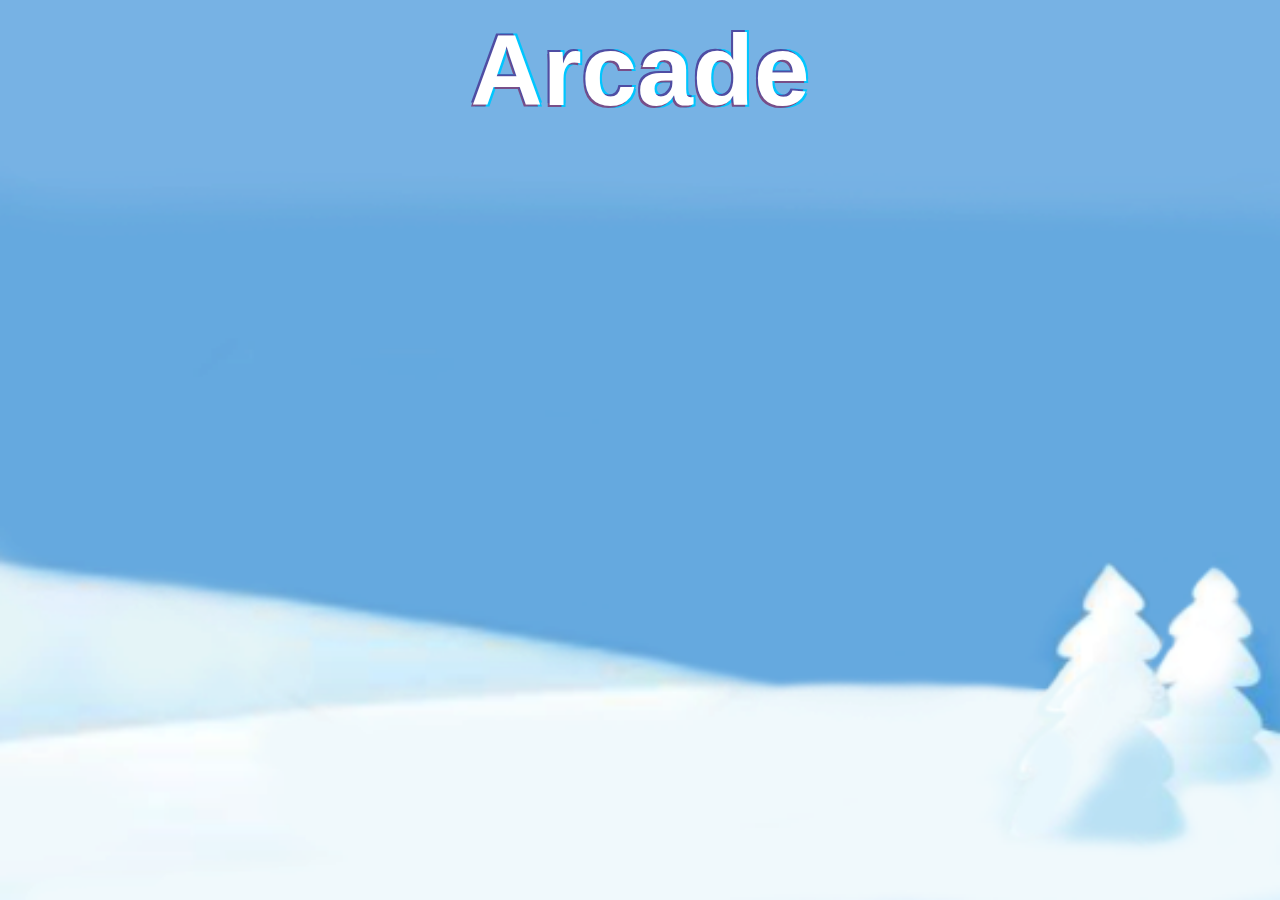
==== Arcade.html @ c5295588 "Added Files" ====
<html>

<head>
    <title>Elon's Portfolio</title>

    <meta name="viewport" content="width=device-width, initial-scale=1.0">

    <link rel="stylesheet" href="style.css">


</head>

<body>
    <div class="Hero">
        <div class="pageTitle">
            <h1>Arcade</h1>
        </div>
    </div>



</body>

</html>
---- style.css ----
/*--------------------------------------Home Page--------------------------------- */
*{
    margin: 0;
    padding: 0;
    font-family: sans-serif;

    
}
/*------- if screen < 762px - hide sidebar-------- */
@media only screen and (max-width: 762px) {
    .Sidebar
    {
        display: none;
    }    
}
.hero{
    width: 100%;
    height: 100vh;
    background-image: url(Images/MenuBG\(Contrast\).png);
    background-size: cover;
    background-position: center;
    position: relative;
    overflow: hidden;

}
/*------- Logo properties-------- */
.logo{
    width: 60px;
    cursor: pointer;  
    z-index: 2;
    margin: 0 9px 0 9px;
    padding: 5px 0 0 0;
}
/*------- The logo's Div-------- */
.logo-parent{
    width: 80px;
}
/*-------Explore Button-------- */
button{
    color: #fbfcfd;
    padding: 10px 25px;
    background: transparent;
    border: 1px solid #fff; /* 00c6ff*/
    border-radius: 20px;
    outline: none;
    cursor: pointer;
    width: 30%;
    height: 4vh;

 
}
/*------- Center Page-------- */
.content{
    color: #fbfcfd;
    position: absolute;
    top: 50%;
    left: 30%;
    transform: translateY(-50%);
    z-index: 2;


    @media screen and (min-width: 1850px) {
        margin: 0 auto;
        left: 0;
    }
}
/*------- H1 Text (HomePage)-------- */
h1{
    font-size: 100px;
    margin: 30px 0 30px;
    line-height: 80px;
    text-shadow:
		-2px -2px 0 rgb(79, 77, 163),
		2px -2px 0 #00c6ff,
		-2px 2px 0 rgb(120, 78, 136),
		2px 2px 0 #00c6ff;

}
/*-------"small" Welcome text-------- */
small{
    font-size: 70px;
    margin: 10px 0 30px;
    line-height: 40px;

     text-shadow:
		-1px -1px 0 rgb(79, 77, 163),
		1px -1px 0 #00c6ff,
		-1px 1px 0 rgb(120, 78, 136),
		1px 1px 0 #00c6ff;
}
/*-------Sidebar-------- */
.Sidebar{
    width: 80px;
    height: 100vh;
    background: linear-gradient(#a6cef7,#65a9df, #ffffff );
    position:absolute;
    right: 0;
    top: 0;
}
/*-------Social media icon images-------- */
.SocialLinks img{
    width: 50px;  
    margin: 3px auto; 
    cursor: pointer;
}
/*-------Social media icon properties-------- */
.SocialLinks{
    width: 80px;
    text-align: center;
    position: absolute;
    bottom: -5%;
    transform: translateY(-50%);

}
/*-------Character image (animation setup)-------- */
.icicles img{
    animation: icicle 7s linear infinite;
}
/*-------characters properties-------- */
.icicles{
    width: 100%;
    display: flex;
    align-items: center;
    justify-content: space-around;
    position: absolute;
    top: -200;
}
/*-------Animation-------- */
@keyframes icicle
{
    0%
    {
        transform: translateY(0);
        opacity: 0;
    }
     50%
    {
        
        opacity: 1;
    }
     70%
    {
       
        opacity: 1;
    }
     100%
    {
        opacity: 0;
        transform: translateY(150vh);
    }
}
/*---Animation Delays / image sizes--- */
.icicles img:nth-child(1){
    animation-delay: 2s;
    width: 50px;
}
.icicles img:nth-child(2){
    animation-delay: 5s;
    width: 70px;

}
.icicles img:nth-child(3){
    animation-delay: 7s;
    width: 100px;
}
.icicles img:nth-child(4){
    animation-delay: 1s;
    width: 70px;
}
.icicles img:nth-child(5){
    animation-delay: 3.5s;   
}
.icicles img:nth-child(6){
    animation-delay: 2.5s;
    width: 80px;

}
.icicles img:nth-child(7){
    animation-delay: 4.5s;
    width: 90px;
}




/*-------Navigation bar-------- */

ul li{
    display: inline-block;
    list-style: none;
    position: relative;    
}
nav ul li a{
    display: block;
    padding: 20px 14px ;
    text-decoration: none;    
}
/* Nav text attributes */
ul li a{
    color: white;
    text-transform: uppercase;
    font-size: 20;
}
/* nav properties */
nav ul{
    float: left;
    position: absolute;
    list-style: none;
}
/* Hide Dropdown menu for portfolio */
ul li ul {
    display: none;
    position: absolute;    
}
/* Hover BG for nav bar (hme, ptflio,abt,ct) */
ul li:hover {
    background-color: #65a9df;
    border-radius: 10px;

}
/* Show hidden menu when hovering */
ul li:hover ul{
    display: block;
}
/* Hover BG for hidden menu */
ul li ul li a:hover{
    background-color: #65a9df;
}
/* Hidden menu text attributes */
ul li ul li a{
     padding: 10px 14px ;
     border-radius: 10px;
     color: rgb(80, 117, 196);
     text-decoration: none;
     width: 150;
     font-size: 15;
}


/*------------------------------- About Me Page --------------------------------- */

/*-------Page Title-------- */
.AboutTitle{
    max-width: 900px;
    color: white;   
    margin: 0 auto;
    text-align: center;
}
/*-------About Paragraph properties-------- */
.AboutParagraph{
    color: #fbfcfd;
    font-size: 30;
    width: 1200;
    position: absolute;
    top: 19%;
    left: 30%;
}
/*-------Display Picture properties-------- */
.DP{
    width: 300px;
    position: absolute;
    top: 20%;
    left: 15%;   
}






/* ------------------------------ FreezyFall Page -------------------------------- */

/*-------Page Title-------- */
.pageTitle{
    max-width: 900px;
    color: white;
    /* border: solid red; */
    margin: 0 auto;
    text-align: center;
}
/*-------Info ContainerBox for FreezyFall info-------- */
.ContainerBox2{
    width: 1100px;
    height: 85vh;
    border-radius: 25px;
    opacity: 0.5; 
    margin: auto;
    background: linear-gradient(#5bcefc,#83c3f7, #67c8da );   
}
.ContainerBox{
    width: 1100px;
    height: 85vh;
    border-radius: 25px;
    margin: auto;
     /* background: linear-gradient(#ff0022,#90c5f1, #ff0000 );     */
}
.FFVideo{
    width: 53%;
    height: 85vh;
    padding: 0 0 0 550;
    border-radius: 25px;
}
.FFDescription{
    color: white;
    font-size: 30;
    /* border: solid red; */
    width: 500;
    height: 40vh;
    margin: -1080 1300 0 auto;
    text-align: left;


}
.NotedText{
    color: rgb(187, 38, 38);
    font-size: 30;
    width: 500;
    height: 10vh;
    margin: 200 1300 0 auto;
    text-align: left;
    /* border: solid red; */
}
.PlayStore img{
    width: 100;
    position: absolute;
    left: 950;
    border-radius: 25px;

}



/*------------------------------- Arcadia Page --------------------------------- */

.ContainerBoxArcadia2{
    width: 1550px;
    height: 60vh;
    border-radius: 25px;
    opacity: 0.2; 
    margin:  auto;
    background: linear-gradient(#5bcefc,#83c3f7, #67c8da );   
}
.ArcadiaDescription{
    color: white;
    font-size: 30;
    /* border: solid red; */
    width: 500;
    height: 50vh;
    text-align: left;
    position: absolute;
    top: 160;
    left: 550;
}
.ArcadiaVideo{
    
    width: 38.3%;
    border-radius: 25px;
    position: absolute;
    top: 168;
    left: 1060;
}
.Buttons{
    width: 800px;
    /* border: solid red; */
    text-align: center;
    margin: auto;
}
.Nano{
    width: 30%;
}
.Nano:hover{
    width: 35%;
    background: linear-gradient(#5bcefc,#83c3f7, #67c8da ); 
    
}
.ShadowArena{
    width: 30%;
}
.ShadowArena:hover{
    width: 35%;
    background: linear-gradient(#5bcefc,#83c3f7, #67c8da ); 
}
.Arcade{
    width: 30%;
}
.Arcade:hover{
    width: 35%;
    background: linear-gradient(#5bcefc,#83c3f7, #67c8da ); 

}

/* ------------------------------ Casino Game Page -------------------------------- */
.CasinoDescription{
    color: white;
    font-size: 30;
    /* border:  solid white; */
    width: 1000;
    height: 45vh;
    margin: 0 auto;
    text-align: left;
    height: 15vh;
    padding: 5;
}
.CasinoVideo{
    
    width: 38.3%;
    border-radius: 25px;
    position: absolute;
    top: 400;
    left: 780;
}

/* ------------------------------ Other Projects Page -------------------------------- */


/* ------------------------------ Resume Page -------------------------------- */
.ResumeImage{
    text-align: center;
}
.ResumeDownload{
    width: 20%;
    position: absolute;
    top: 140;
    right: 350;
}


/* ------------------------------ Contact Page -------------------------------- */
.ContactDescription{
    font-size: 25;
    border: 1px solid white;
}
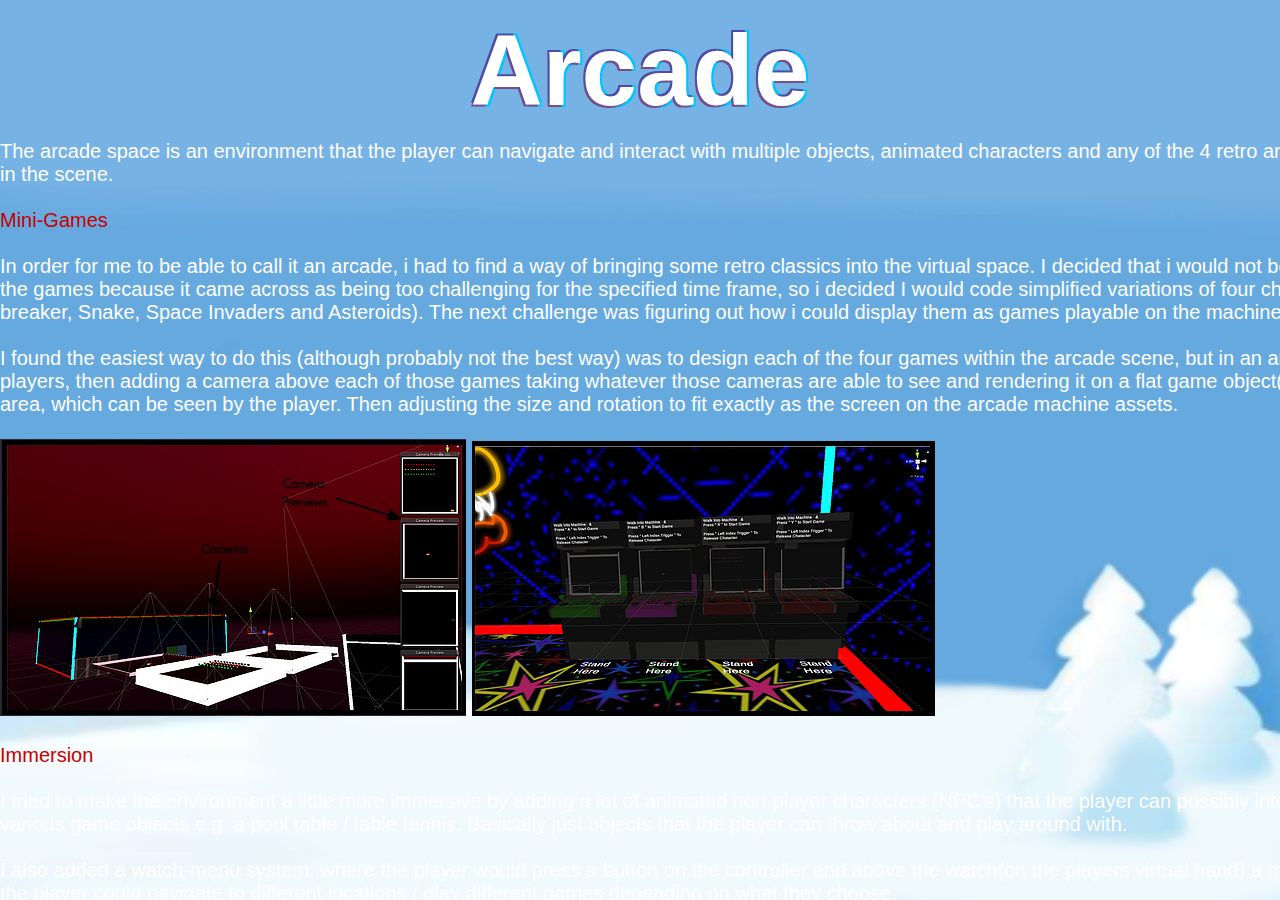
==== commit 965924f4: "Added Arcadia stuff" ====
--- a/Arcade.html
+++ b/Arcade.html
@@ -15,6 +15,49 @@
         <div class="pageTitle">
             <h1>Arcade</h1>
         </div>
+
+    
+        <div>
+           
+            <p class="ArcadeDescription" style ="color: #ffffff ; font-size: 20px;" >
+                The arcade space is an environment that the player can navigate and interact with multiple objects, animated characters
+                and any of the 4 retro arcade machines placed in the scene.
+                <br><br>
+                <span class="minigames" style="color: #c70000">Mini-Games</span>
+                
+                <br><br>
+                In order for me to be able to call it an arcade, i had to find a way of bringing some retro classics into the virtual
+                space. I decided that i would not be able to emulate any of the games because it came across as being too challenging
+                for the specified time frame, so i decided I would code simplified variations of four chosen games (Brick-breaker,
+                Snake, Space Invaders and Asteroids). The next challenge was figuring out how i could display them as games playable on
+                the machines.
+                <br><br>
+                I found the easiest way to do this (although probably not the best way) was to design each of the four games within the
+                arcade scene, but in an area unseen by the actual players, then adding a camera above each of those games taking
+                whatever those cameras are able to see and rendering it on a flat game object(plane) in the arcade area, which can be
+                seen by the player. Then adjusting the size and rotation to fit exactly as the screen on the arcade machine assets.
+                <br><br>
+                <span class="MiniScreenshot">
+                    <img src="images/MiniGames(1).PNG">
+                    <img src="images/MiniGames(2).PNG">
+
+                </span>
+
+                <br><br>
+                <span style="color: #c70000">Immersion</span>
+                <br><br>
+                I tried to make the environment a little more immersive by adding a lot of animated non-player characters (NPC's) that
+                the player can possibly interact with as well as various game objects e.g. a pool table / table tennis. Basically just
+                objects that the player can throw about and play around with.
+                <br><br>  
+                I also added a watch-menu system, where the player would press a button on the controller and above the watch(on the
+                players virtual hand) a menu would pop up and the player could navigate to different locations / play different games
+                depending on what they choose.
+            </p>
+            
+
+        </div>
+        
     </div>
 
 
--- a/style.css
+++ b/style.css
@@ -16,7 +16,7 @@
 .hero{
     width: 100%;
     height: 100vh;
-    background-image: url(Images/MenuBG\(Contrast\).png);
+    background-image: url(images/MenuBG\(Contrast\).png);
     background-size: cover;
     background-position: center;
     position: relative;
@@ -64,6 +64,7 @@
         left: 0;
     }
 }
+
 /*------- H1 Text (HomePage)-------- */
 h1{
     font-size: 100px;
@@ -351,13 +352,34 @@
     top: 160;
     left: 550;
 }
-.ArcadiaVideo{
-    
-    width: 38.3%;
-    border-radius: 25px;
-    position: absolute;
-    top: 168;
+.MenuVideo{
+    width: 980;
+    height: auto;
+    /* border: solid red; */
+    border-radius: 25px;
+    position: absolute;
+    top: 155;
     left: 1060;
+
+}
+.ArcadeVideo{
+    width: 350;
+    height: auto;
+    /* border: solid red; */
+    border-radius: 25px;
+    position: absolute;
+    top: 620;
+    left: 1060;
+}
+
+.ArenaVideo{
+    width: 600;
+    height: auto;
+    /* border: solid red; */
+    border-radius: 25px;
+    position: absolute;
+    top: 620;
+    left: 1440;
 }
 .Buttons{
     width: 800px;
@@ -388,6 +410,42 @@
     background: linear-gradient(#5bcefc,#83c3f7, #67c8da ); 
 
 }
+
+/*------------------------------- ArcadeArea Page --------------------------------- */
+.ArcadeDescription{
+    width: 1500;
+    text-align: left;
+    margin: 0 auto;
+    
+}
+.MiniScreenshot{
+    text-align: center;
+}
+
+/*------------------------------- Nano-Aggresion Page --------------------------------- */
+.NanoDescription{
+    width: 1500;
+    text-align: left;
+    margin: 0 auto;
+    
+}
+
+.nanoVideo{
+    width: 32%;
+    height: 30%;
+    
+}
+
+/*------------------------------- Shadow Arena Page --------------------------------- */
+.ShadowDescription{
+    width: 1500;
+    text-align: left;
+    margin: 0 auto;
+    
+}
+
+
+
 
 /* ------------------------------ Casino Game Page -------------------------------- */
 .CasinoDescription{
@@ -411,6 +469,19 @@
 }
 
 /* ------------------------------ Other Projects Page -------------------------------- */
+.float-left-child{
+    display: inline-block;
+    width: 800px;
+    height: 85vh;
+    border-radius: 25px;
+    opacity: 0.5; 
+    margin:0 20;
+    background: linear-gradient(#5bcefc,#83c3f7, #67c8da );   
+}
+
+.gameDescriptions{
+    text-align: center;
+}
 
 
 /* ------------------------------ Resume Page -------------------------------- */
